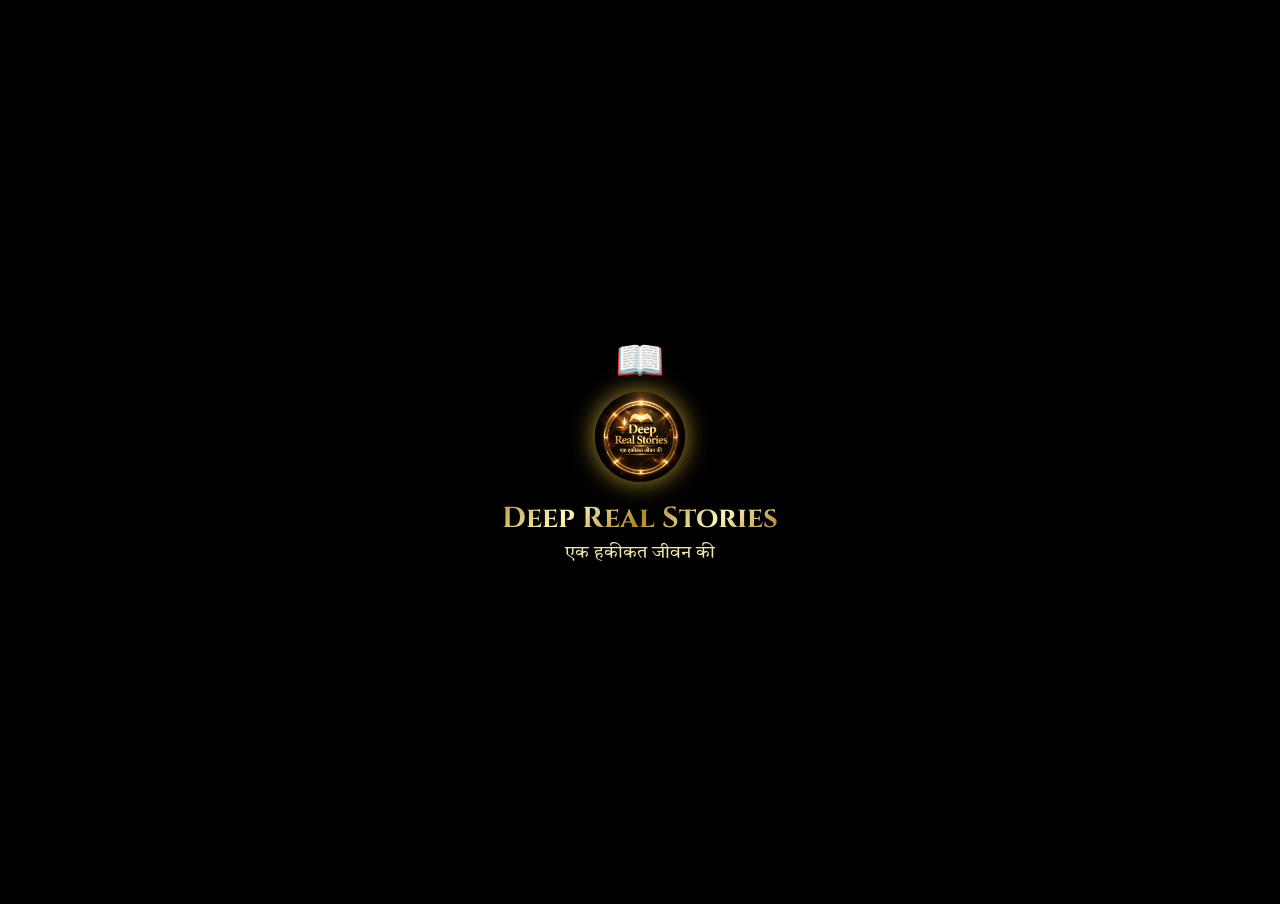
==== index.html @ 5bfc507e "Update index.html" ====
<!DOCTYPE html>
<html lang="hi">
<head>
  <meta charset="UTF-8" />
  <meta name="viewport" content="width=device-width, initial-scale=1.0" />
  <title>Deep Real Stories ( एक हकीकत जीवन की ) | Official Website of Deep Chaudhary (Dabba Bhai)</title>
  
  <meta name="description" content="Deep Real Stories - Official Website of Deep Chaudhary (Dabba Bhai). Independent Music, Emotional Storytelling & Audio Cinema." />

  <!-- Google Fonts -->
  <link rel="preconnect" href="https://fonts.googleapis.com">
  <link rel="preconnect" href="https://fonts.gstatic.com" crossorigin>
  <link href="https://fonts.googleapis.com/css2?family=Cinzel:wght@600;700;800;900&family=Montserrat:wght@400;500;600;700;800&family=Tiro+Devanagari+Hindi&display=swap" rel="stylesheet">
  
  <link rel="stylesheet" href="style.css" />
</head>
<body>

  <!-- Cinematic Golden Loading Animation -->
  <div class="loader-overlay" id="loader">
    <div class="loader-content">
      <div class="book-icon">📖</div>
      <img src="logo.png" alt="Logo" class="loader-logo" />
      <h2 class="loader-title">Deep Real Stories</h2>
      <p class="loader-sub">एक हकीकत जीवन की</p>
    </div>
  </div>

  <!-- Fullscreen Cover Background Stage -->
  <div class="bg-stage">
    <img src="background.jpg" alt="Deep Real Stories Background" class="bg-img" />
    <div class="bg-vignette"></div>
  </div>

  <!-- Sticky Glassmorphism Header -->
  <header class="top-nav">
    <div class="nav-container">
      <a href="#home" class="nav-brand">
        <img src="logo.png" alt="Logo" class="nav-brand-logo" />
        <span class="nav-brand-title">Deep Real Stories</span>
      </a>

      <nav class="nav-links">
        <a href="#home" class="active">HOME</a>
        <a href="javascript:void(0);" onclick="openMusicModal('music')">MUSIC</a>
        <a href="https://www.youtube.com/@DeepRealstoriesofficial" target="_blank">VIDEOS</a>
        <a href="javascript:void(0);" onclick="openMusicModal('about')">ABOUT</a>
        <a href="javascript:void(0);" onclick="openMusicModal('socials')">SOCIALS</a>
        <a href="javascript:void(0);" onclick="openMusicModal('contact')">CONTACT</a>
        <a href="javascript:void(0);" onclick="openMusicModal('music')" class="nav-stream-btn">STREAM NOW 🎵</a>
      </nav>
    </div>
  </header>

  <!-- Left Side Logo (10-15% Larger ~230px) -->
  <div class="left-logo-hero">
    <img src="logo.png" alt="Deep Real Stories Golden Logo" class="large-logo-img" />
  </div>

  <!-- Right Top Manu Memorial Card (Moved slightly right so 'S' is uncovered) -->
  <div class="right-top-manu">
    <div class="manu-card-box">
      <div class="manu-img-wrapper">
        <img src="manu.jpg" alt="Legend Banga (Manu / Dhakkan)" class="manu-img" />
      </div>
      <p class="manu-caption">❤️ In Memory of Manu</p>
    </div>
  </div>

  <!-- Right Bottom Dpk Portrait Badge (Shifted slightly upward) -->
  <div class="right-bottom-dpk">
    <img src="Dpk.png" alt="Deep Chaudhary (Dabba Bhai)" class="dpk-img" />
  </div>

  <!-- Explore Music Button Hotspot -->
  <div class="cta-hotspot-area">
    <button class="gold-explore-btn" onclick="openMusicModal('music')" aria-label="Explore Music">
      🎵 EXPLORE MUSIC
    </button>
  </div>

  <!-- MASTER ALL-IN-ONE MODAL POPUP -->
  <div class="music-modal-overlay" id="masterModal">
    <div class="music-modal-content">
      <button class="close-modal-btn" onclick="closeMusicModal()">&times;</button>
      
      <!-- Modal Header -->
      <div class="modal-header">
        <h2 class="modal-artist">DEEP CHAUDHARY (DABBA BHAI)</h2>
        <p class="modal-sub">Deep Real Stories — "एक हकीकत जीवन की"</p>
      </div>

      <!-- 1. VERIFIED MUSIC PLATFORMS -->
      <section class="links-section" id="modal-music">
        <h3 class="section-title">🎤 DEEP CHAUDHARY — VERIFIED MUSIC PLATFORMS</h3>
        <div class="links-grid">
          <a href="https://open.spotify.com/artist/3ssaaxdzuIw0J0HCczPRwT" target="_blank" class="link-card">🎵 Spotify (Worldwide)</a>
          <a href="https://music.apple.com/us/artist/deep-chaudhary-dabba-bhai/6784861666" target="_blank" class="link-card">🍎 Apple Music (Worldwide)</a>
          <a href="https://music.amazon.in/artists/B0H6QQCTWS/deep-chaudhary-dabba-bhai" target="_blank" class="link-card">📦 Amazon Music (Worldwide)</a>
          <a href="https://music.youtube.com/channel/UCahAOlOW1lpfCzUOpc3BmtA" target="_blank" class="link-card">▶️ YouTube Music (Worldwide)</a>
          <a href="https://www.youtube.com/channel/UCahAOlOW1lpfCzUOpc3BmtA" target="_blank" class="link-card">🎵 YouTube Topic (Worldwide)</a>
          <a href="https://www.jiosaavn.com/artist/deep-chaudhary-dabba-bhai--songs/k12FzIDPtHk_" target="_blank" class="link-card">🇮🇳 JioSaavn (India)</a>
          <a href="https://www.deezer.com/en/artist/399678111" target="_blank" class="link-card">🎧 Deezer (Worldwide)</a>
          <a href="https://tidal.com/artist/81725650/u" target="_blank" class="link-card">🌊 TIDAL (Worldwide)</a>
          <a href="https://www.shazam.com/en-us/artist/deep-chaudhary-dabba-bhai/6784861666" target="_blank" class="link-card">🎼 Shazam (Worldwide)</a>
          <a href="https://soundcloud.com/deepchaudharydabbabhai" target="_blank" class="link-card">☁️ SoundCloud (Worldwide)</a>
          <a href="https://www.qobuz.com/us-en/interpreter/deep-chaudhary-dabba-bhai/34094310" target="_blank" class="link-card">🇫🇷 Qobuz (Europe)</a>
          <a href="https://www.boomplay.com/artists/EQJhurNW_-E8f37FZ2UhcrwJ" target="_blank" class="link-card">🌍 Boomplay (Africa)</a>
          <a href="https://audiomack.com/deep-chaudhary-6a3dc85756029" target="_blank" class="link-card">🎙 Audiomack (Worldwide)</a>
          <a href="https://www.kkbox.com/tw/tc/artist/HYTK8t3oa-MNUZ3AEk" target="_blank" class="link-card">🇹🇼 KKBOX (Taiwan)</a>
          <a href="https://www.music-flo.com/detail/artist/414478346" target="_blank" class="link-card">🇰🇷 FLO (South Korea)</a>
          <a href="https://songdew.com/Dabba_Bhai_" target="_blank" class="link-card">🎶 Songdew</a>
        </div>
      </section>

      <!-- 2. SOCIALS: DEEP REAL STORIES -->
      <section class="links-section" id="modal-socials">
        <h3 class="section-title">🪔 DEEP REAL STORIES — OFFICIAL BRAND ECOSYSTEM</h3>
        <div class="links-grid">
          <a href="https://www.youtube.com/@DeepRealstoriesofficial" target="_blank" class="link-card">🎥 YouTube Official</a>
          <a href="https://music.youtube.com/channel/UCahAOlOW1lpfCzUOpc3BmtA" target="_blank" class="link-card">🎵 YouTube Music</a>
          <a href="https://www.youtube.com/channel/UCahAOlOW1lpfCzUOpc3BmtA" target="_blank" class="link-card">🎵 YouTube Topic</a>
          <a href="https://www.instagram.com/deeprealstoriesofficial/" target="_blank" class="link-card">📷 Instagram Official</a>
          <a href="https://www.facebook.com/profile.php?id=61586990528323" target="_blank" class="link-card">👤 Facebook Profile</a>
          <a href="https://www.facebook.com/deeprealstoriesofficial" target="_blank" class="link-card">📘 Facebook Page</a>
          <a href="https://x.com/DeepRealStories" target="_blank" class="link-card">❌ X (Twitter)</a>
          <a href="https://www.threads.com/@deeprealstories" target="_blank" class="link-card">🧵 Threads</a>
          <a href="https://t.me/deeprealstories" target="_blank" class="link-card">💬 Telegram Channel</a>
          <a href="https://whatsapp.com/channel/0029VbCe7Mf4SpkNJEBwc42C" target="_blank" class="link-card">🟢 WhatsApp Channel</a>
          <a href="https://www.snapchat.com/add/deeprealstories" target="_blank" class="link-card">👻 Snapchat</a>
          <a href="https://mojapp.in/@deeprealstories" target="_blank" class="link-card">🔥 Moj App</a>
          <a href="https://share.myjosh.in/profile/e07c1b10-c3be-4261-8d43-a80106187664" target="_blank" class="link-card">⚡ Josh App</a>
          <a href="https://sharechat.com/profile/deeprealstories" target="_blank" class="link-card">💚 ShareChat</a>
          <a href="https://chingari.io/deeprealstories" target="_blank" class="link-card">🎥 Chingari</a>
        </div>
      </section>

      <!-- 3. SOCIALS: DEEP CHAUDHARY (ARTIST PERSONAL) -->
      <section class="links-section">
        <h3 class="section-title">🎤 DEEP CHAUDHARY (DABBA BHAI) — PERSONAL PROFILES</h3>
        <div class="links-grid">
          <a href="https://www.instagram.com/deepakchoudhary5276/" target="_blank" class="link-card">📷 Instagram (Personal)</a>
          <a href="https://www.facebook.com/deepakchoudhary5276" target="_blank" class="link-card">👤 Facebook Account</a>
          <a href="https://www.facebook.com/DabbaBhaiOfficial" target="_blank" class="link-card">📘 Facebook Page (Artist)</a>
        </div>
      </section>

      <!-- 4. SOCIALS: LEGEND BANGA (MANU / DHAKKAN MEMORIAL) -->
      <section class="links-section">
        <h3 class="section-title">❤️ LEGEND BANGA (MANU / DHAKKAN MEMORIAL)</h3>
        <div class="links-grid">
          <a href="https://www.instagram.com/legend_banga9518/" target="_blank" class="link-card">📷 Instagram Memorial</a>
          <a href="https://www.facebook.com/dabbabhaidhakkan" target="_blank" class="link-card">📘 Facebook Page Memorial</a>
        </div>
      </section>

      <!-- 5. EMOTIONAL ABOUT SECTION -->
      <section class="about-card-box" id="modal-about">
        <h3 class="section-title">🎬 ABOUT DEEP REAL STORIES</h3>
        <p class="about-text-hindi">
          Deep Real Stories सिर्फ एक Music Channel नहीं...<br>
          यह एक <strong>गहरा एहसास</strong> है जहाँ जीवन की सच्ची कहानियाँ और भावनाएँ संगीत बनती हैं।
        </p>
        <blockquote class="quote-text">"यहाँ गाने नहीं... <strong>Audio Cinema</strong> बनता है।"</blockquote>
      </section>

      <!-- 6. DIRECT WORKING EMAIL & CONTACT SECTION -->
      <section class="contact-section-box" id="modal-contact">
        <h3 class="section-title">📩 OFFICIAL CONTACT & DIRECT CHAT</h3>
        
        <div class="contact-grid">
          <a href="https://wa.me/919639197198" target="_blank" class="contact-card whatsapp-highlight">
            <span class="icon">🟢</span>
            <div class="contact-info">
              <strong>WhatsApp Business (+91 9639197198)</strong>
              <span>Message Deep Real Stories Directly</span>
            </div>
          </a>

          <a href="mailto:deepstoriesreal@gmail.com?subject=Inquiry%20for%20Deep%20Real%20Stories" target="_blank" class="contact-card">
            <span class="icon">📧</span>
            <div class="contact-info">
              <strong>Official Support Email</strong>
              <span>deepstoriesreal@gmail.com</span>
            </div>
          </a>

          <a href="mailto:deepchaudharydabbabhai@gmail.com?subject=Personal%20Inquiry%20for%20Deep%20Chaudhary" target="_blank" class="contact-card">
            <span class="icon">📧</span>
            <div class="contact-info">
              <strong>Artist Personal Email</strong>
              <span>deepchaudharydabbabhai@gmail.com</span>
            </div>
          </a>

          <a href="https://t.me/deeprealstories" target="_blank" class="contact-card">
            <span class="icon">💬</span>
            <div class="contact-info">
              <strong>Telegram Channel</strong>
              <span>@deeprealstories</span>
            </div>
          </a>

          <div class="contact-card text-card">
            <span class="icon">📍</span>
            <div class="contact-info">
              <strong>Location</strong>
              <span>Amroha, Uttar Pradesh, 🇮🇳 India</span>
            </div>
          </div>

          <a href="https://deeprealstories.github.io" class="contact-card">
            <span class="icon">🌐</span>
            <div class="contact-info">
              <strong>Official Website</strong>
              <span>deeprealstories.github.io</span>
            </div>
          </a>
        </div>

        <!-- WHATSAPP QR DISPLAY -->
        <div class="qr-container-box">
          <div class="qr-card">
            <h4>Scan Code to Chat on WhatsApp</h4>
            <img src="Whatsaap.png" alt="WhatsApp Business QR Code" class="qr-image" />
            <p>Deep Real Stories ( एक हकीकत जीवन की )</p>
          </div>
        </div>
      </section>

      <!-- FOOTER -->
      <footer class="modal-footer">
        <div class="footer-divider">━━━━━━━━━━━━━━━━━━━━</div>
        <h3 class="footer-brand">Deep Real Stories</h3>
        <p class="footer-tagline">एक हकीकत जीवन की</p>
        <p class="footer-copy">© 2026 Deep Chaudhary (Dabba Bhai)</p>
        <p class="footer-made">Made with ❤️ in India</p>
        <p class="footer-rights">All Rights Reserved</p>
      </footer>

    </div>
  </div>

  <script>
    window.addEventListener('load', function() {
      setTimeout(function() {
        var loader = document.getElementById('loader');
        if (loader) {
          loader.classList.add('fade-out');
          setTimeout(function() { loader.style.display = 'none'; }, 600);
        }
      }, 2000);
    });

    function openMusicModal(targetSection) {
      var modal = document.getElementById('masterModal');
      if(modal) {
        modal.classList.add('active');
        if (targetSection) {
          var targetElement = document.getElementById('modal-' + targetSection);
          if (targetElement) {
            setTimeout(function() {
              targetElement.scrollIntoView({ behavior: 'smooth' });
            }, 100);
          }
        }
      }
    }

    function closeMusicModal() {
      var modal = document.getElementById('masterModal');
      if(modal) {
        modal.classList.remove('active');
      }
    }

    window.onclick = function(event) {
      var modal = document.getElementById('masterModal');
      if (event.target === modal) {
        closeMusicModal();
      }
    };
  </script>
</body>
</html>
---- style.css ----
*, *::before, *::after {
  box-sizing: border-box;
  margin: 0;
  padding: 0;
}

:root {
  --gold-primary: #D4AF37;
  --gold-light: #F3E5AB;
  --gold-gradient: linear-gradient(135deg, #BF953F 0%, #FCF6BA 25%, #B38728 50%, #FBF5B7 75%, #AA771C 100%);
  --gold-glow: 0 0 25px rgba(212, 175, 55, 0.85);
  --gold-glow-strong: 0 0 35px rgba(212, 175, 55, 1), 0 0 50px rgba(212, 175, 55, 0.5);
  --font-body: 'Montserrat', sans-serif;
  --font-heading: 'Cinzel', serif;
  --font-hindi: 'Tiro Devanagari Hindi', serif;
}

html, body {
  width: 100vw;
  height: 100vh;
  font-family: var(--font-body);
  background-color: #000;
  color: #fff;
  overflow: hidden !important;
  position: relative;
}

/* LOADING ANIMATION OVERLAY */
.loader-overlay {
  position: fixed;
  top: 0;
  left: 0;
  width: 100vw;
  height: 100vh;
  background: #000000;
  z-index: 9999;
  display: flex;
  align-items: center;
  justify-content: center;
  transition: opacity 0.6s ease, visibility 0.6s ease;
}

.loader-overlay.fade-out {
  opacity: 0;
  visibility: hidden;
}

.loader-content {
  text-align: center;
  animation: pulseGlow 1.8s infinite alternate;
}

.book-icon {
  font-size: 2.5rem;
  margin-bottom: 0.5rem;
  animation: bounceBook 1.2s infinite ease-in-out alternate;
}

.loader-logo {
  width: 90px;
  height: auto;
  border-radius: 50%;
  box-shadow: var(--gold-glow);
  margin-bottom: 0.8rem;
}

.loader-title {
  font-family: var(--font-heading);
  font-size: 1.8rem;
  background: var(--gold-gradient);
  -webkit-background-clip: text;
  -webkit-text-fill-color: transparent;
}

.loader-sub {
  font-family: var(--font-hindi);
  font-size: 1.1rem;
  color: var(--gold-light);
  margin-top: 4px;
}

@keyframes bounceBook {
  0% { transform: translateY(0); }
  100% { transform: translateY(-10px); }
}

@keyframes pulseGlow {
  0% { filter: drop-shadow(0 0 10px rgba(212, 175, 55, 0.4)); }
  100% { filter: drop-shadow(0 0 25px rgba(212, 175, 55, 0.9)); }
}

/* FULLSCREEN BACKGROUND */
.bg-stage {
  position: absolute;
  top: 0;
  left: 0;
  width: 100vw;
  height: 100vh;
  z-index: 1;
  background-color: #000;
}

.bg-img {
  width: 100%;
  height: 100%;
  object-fit: cover;
  object-position: center center;
}

.bg-vignette {
  position: absolute;
  top: 0;
  left: 0;
  width: 100%;
  height: 100%;
  background: radial-gradient(circle at center, rgba(0,0,0,0.1) 0%, rgba(0,0,0,0.65) 100%);
}

/* GLASS NAVBAR */
.top-nav {
  position: absolute;
  top: 0;
  left: 0;
  width: 100vw;
  height: 65px;
  z-index: 100;
  background: rgba(5, 5, 5, 0.75);
  backdrop-filter: blur(15px);
  -webkit-backdrop-filter: blur(15px);
  border-bottom: 1px solid rgba(212, 175, 55, 0.3);
}

.nav-container {
  max-width: 1440px;
  height: 100%;
  margin: 0 auto;
  padding: 0 2.5rem;
  display: flex;
  align-items: center;
  justify-content: space-between;
}

.nav-brand {
  display: flex;
  align-items: center;
  gap: 10px;
  text-decoration: none;
}

.nav-brand-logo {
  height: 38px;
  width: auto;
}

.nav-brand-title {
  font-family: var(--font-heading);
  font-size: 1.1rem;
  font-weight: 700;
  color: var(--gold-light);
}

.nav-links {
  display: flex;
  gap: 2rem;
}

.nav-links a {
  color: #FFFFFF;
  text-decoration: none;
  font-size: 0.88rem;
  font-weight: 700;
  letter-spacing: 2px;
  transition: color 0.3s, text-shadow 0.3s;
  cursor: pointer;
}

.nav-links a:hover,
.nav-links a.active {
  color: var(--gold-light);
  text-shadow: 0 0 10px rgba(212, 175, 55, 1);
}

/* LEFT SIDE LOGO */
.left-logo-hero {
  position: absolute;
  top: 13vh;
  left: 3.5vw;
  z-index: 50;
  width: 16vw;
  max-width: 200px;
  min-width: 140px;
}

.large-logo-img {
  width: 100%;
  height: auto;
  border-radius: 50%;
  box-shadow: 0 0 20px rgba(212, 175, 55, 0.7);
  transition: transform 0.3s ease;
}

.large-logo-img:hover {
  transform: scale(1.05);
}

/* RIGHT TOP MANU CARD */
.right-top-manu {
  position: absolute;
  top: 75px;
  right: 12vw;
  z-index: 50;
  width: 22vw;
  max-width: 260px;
  min-width: 160px;
}

.manu-card-box {
  background: rgba(10, 10, 10, 0.92);
  border: 1.5px solid var(--gold-primary);
  border-radius: 14px;
  padding: 8px;
  text-align: center;
  box-shadow: 0 0 30px rgba(212, 175, 55, 0.9);
}

.manu-img-wrapper {
  width: 100%;
  height: 205px;
  border-radius: 10px;
  overflow: hidden;
}

.manu-img {
  width: 100%;
  height: 100%;
  object-fit: contain;
  background: #050505;
  transform: scale(1.1);
  transition: transform 0.3s ease;
}

.manu-img-wrapper:hover .manu-img {
  transform: scale(1.15);
}

.manu-caption {
  font-size: 0.85rem;
  font-weight: 800;
  color: var(--gold-light);
  margin-top: 6px;
  text-shadow: 0 0 8px rgba(212, 175, 55, 0.6);
}

/* RIGHT BOTTOM DPK PORTRAIT */
.right-bottom-dpk {
  position: absolute;
  bottom: 1.5vh;
  right: 1vw;
  z-index: 50;
  width: 14vw;
  max-width: 180px;
  min-width: 110px;
}

.dpk-img {
  width: 100%;
  height: auto;
  border-radius: 50%;
  box-shadow: var(--gold-glow);
  transition: transform 0.3s ease;
}

/* EXPLORE MUSIC BUTTON OVERLAY */
.cta-hotspot-area {
  position: absolute;
  bottom: 2.8vh;
  left: 50%;
  transform: translateX(-50%);
  z-index: 60;
}

.gold-explore-btn {
  padding: 0.95rem 3.8rem;
  font-size: 1rem;
  font-weight: 800;
  letter-spacing: 2px;
  color: #000000;
  background: var(--gold-gradient);
  border: none;
  border-radius: 50px;
  cursor: pointer;
  box-shadow: var(--gold-glow);
  transition: all 0.3s cubic-bezier(0.25, 0.8, 0.25, 1);
}

.gold-explore-btn:hover {
  transform: scale(1.08);
  box-shadow: var(--gold-glow-strong);
}

/* FLOATING QUICK LINKS */
.floating-quick-links {
  position: fixed;
  bottom: 25px;
  right: 20px;
  z-index: 150;
  display: flex;
  flex-direction: column;
  gap: 10px;
}

.float-btn {
  width: 45px;
  height: 45px;
  border-radius: 50%;
  background: rgba(10, 10, 10, 0.9);
  border: 1px solid var(--gold-primary);
  display: flex;
  align-items: center;
  justify-content: center;
  text-decoration: none;
  font-size: 1.2rem;
  box-shadow: var(--gold-glow);
  transition: transform 0.3s, background 0.3s;
}

.float-btn:hover {
  transform: scale(1.15) translateY(-3px);
  background: var(--gold-primary);
}

/* MASTER POPUP MODAL & SECTIONS */
.music-modal-overlay {
  display: none;
  position: fixed;
  top: 0;
  left: 0;
  width: 100vw;
  height: 100vh;
  background: rgba(0, 0, 0, 0.88);
  backdrop-filter: blur(15px);
  z-index: 1000;
  align-items: center;
  justify-content: center;
  padding: 1.5rem;
}

.music-modal-overlay.active {
  display: flex;
}

.music-modal-content {
  background: #0d0d0d;
  border: 1px solid var(--gold-primary);
  border-radius: 16px;
  max-width: 850px;
  width: 100%;
  max-height: 88vh;
  overflow-y: auto;
  padding: 2.2rem;
  position: relative;
  box-shadow: 0 0 50px rgba(212, 175, 55, 0.6);
  animation: modalFadeIn 0.3s ease;
}

@keyframes modalFadeIn {
  from { opacity: 0; transform: scale(0.95); }
  to { opacity: 1; transform: scale(1); }
}

.close-modal-btn {
  position: absolute;
  top: 1rem;
  right: 1.2rem;
  background: none;
  border: none;
  color: var(--gold-light);
  font-size: 2.2rem;
  cursor: pointer;
}

.modal-header {
  text-align: center;
  margin-bottom: 1.8rem;
  border-bottom: 1px solid rgba(212, 175, 55, 0.2);
  padding-bottom: 1rem;
}

.modal-artist {
  font-family: var(--font-heading);
  font-size: 1.6rem;
  background: var(--gold-gradient);
  -webkit-background-clip: text;
  -webkit-text-fill-color: transparent;
}

.modal-sub {
  font-size: 0.88rem;
  color: var(--gold-light);
  margin-top: 4px;
}

.links-section {
  margin-bottom: 1.8rem;
}

.section-title {
  font-size: 0.9rem;
  letter-spacing: 1.5px;
  color: var(--gold-primary);
  margin-bottom: 0.9rem;
}

.links-grid {
  display: grid;
  grid-template-columns: repeat(auto-fill, minmax(180px, 1fr));
  gap: 0.8rem;
}

.link-card {
  display: flex;
  align-items: center;
  padding: 0.75rem 1rem;
  background: rgba(255, 255, 255, 0.05);
  border: 1px solid rgba(212, 175, 55, 0.3);
  border-radius: 8px;
  color: #fff;
  text-decoration: none;
  font-size: 0.82rem;
  font-weight: 600;
  transition: all 0.2s ease;
}

.link-card:hover {
  background: var(--gold-gradient);
  color: #000;
  border-color: transparent;
  transform: translateY(-2px);
}

.about-card-box {
  background: rgba(255, 255, 255, 0.03);
  border: 1px solid rgba(212, 175, 55, 0.3);
  border-radius: 12px;
  padding: 1.4rem;
  margin-bottom: 1.8rem;
}

.about-text-hindi {
  font-size: 0.95rem;
  line-height: 1.7;
  color: #eeeeee;
  font-family: var(--font-body);
}

.quote-text {
  margin-top: 1rem;
  font-family: var(--font-hindi);
  font-size: 1.25rem;
  color: var(--gold-light);
  font-style: italic;
  text-align: center;
}

.contact-grid {
  display: grid;
  grid-template-columns: repeat(auto-fill, minmax(260px, 1fr));
  gap: 0.9rem;
}

.contact-card {
  display: flex;
  align-items: center;
  gap: 12px;
  padding: 0.9rem 1.1rem;
  background: rgba(255, 255, 255, 0.04);
  border: 1px solid rgba(212, 175, 55, 0.3);
  border-radius: 10px;
  color: #fff;
  text-decoration: none;
  transition: all 0.3s ease;
}

.contact-card.whatsapp-highlight {
  background: rgba(37, 211, 102, 0.15);
  border-color: #25D366;
  grid-column: 1 / -1;
}

.contact-card.whatsapp-highlight:hover {
  background: #25D366;
  color: #000;
}

.contact-card:hover {
  background: var(--gold-gradient);
  color: #000;
  transform: translateY(-2px);
}

.contact-info {
  display: flex;
  flex-direction: column;
}

.contact-info strong {
  font-size: 0.85rem;
  font-weight: 700;
}

.contact-info span {
  font-size: 0.75rem;
  opacity: 0.85;
}

.qr-container-box {
  margin-top: 1.5rem;
  display: flex;
  justify-content: center;
}

.qr-card {
  background: rgba(15, 15, 15, 0.95);
  border: 1px solid var(--gold-primary);
  border-radius: 12px;
  padding: 1.2rem;
  text-align: center;
  max-width: 280px;
  width: 100%;
  box-shadow: var(--gold-glow);
}

.qr-card h4 {
  font-size: 0.85rem;
  color: var(--gold-light);
  margin-bottom: 0.8rem;
}

.qr-image {
  width: 100%;
  height: auto;
  border-radius: 8px;
  background: #fff;
  padding: 6px;
  display: block;
}

.qr-card p {
  font-size: 0.72rem;
  color: #ccc;
  margin-top: 0.6rem;
}

.modal-footer {
  text-align: center;
  margin-top: 2rem;
  padding-top: 1.5rem;
  border-top: 1px solid rgba(212, 175, 55, 0.25);
}

.footer-divider {
  color: var(--gold-primary);
  letter-spacing: 3px;
  font-size: 0.8rem;
  margin-bottom: 0.8rem;
}

.footer-brand {
  font-family: var(--font-heading);
  font-size: 1.3rem;
  background: var(--gold-gradient);
  -webkit-background-clip: text;
  -webkit-text-fill-color: transparent;
}

.footer-tagline {
  font-family: var(--font-hindi);
  font-size: 0.9rem;
  color: var(--gold-light);
  margin-top: 2px;
}

.footer-copy {
  font-size: 0.8rem;
  color: #ddd;
  margin-top: 0.6rem;
  font-weight: 600;
}

.footer-made {
  font-size: 0.75rem;
  color: var(--gold-light);
  margin-top: 3px;
}

.footer-rights {
  font-size: 0.7rem;
  color: #888;
  margin-top: 2px;
}

/* RESPONSIVE FOR MOBILE */
@media (max-width: 768px) {
  .left-logo-hero {
    top: 8vh;
    left: 2vw;
    width: 25vw;
  }

  .right-top-manu {
    top: 70px;
    right: 4vw;
    width: 150px;
  }

  .manu-img-wrapper {
    height: 125px;
  }

  .right-bottom-dpk {
    bottom: 1vh;
    right: 0.5vw;
    width: 28vw;
  }

  .gold-explore-btn {
    padding: 0.75rem 2.2rem;
    font-size: 0.8rem;
  }

  .links-grid {
    grid-template-columns: repeat(2, 1fr);
  }

  .floating-quick-links {
    bottom: 15px;
    right: 12px;
  }

  .float-btn {
    width: 38px;
    height: 38px;
    font-size: 1rem;
  }
}
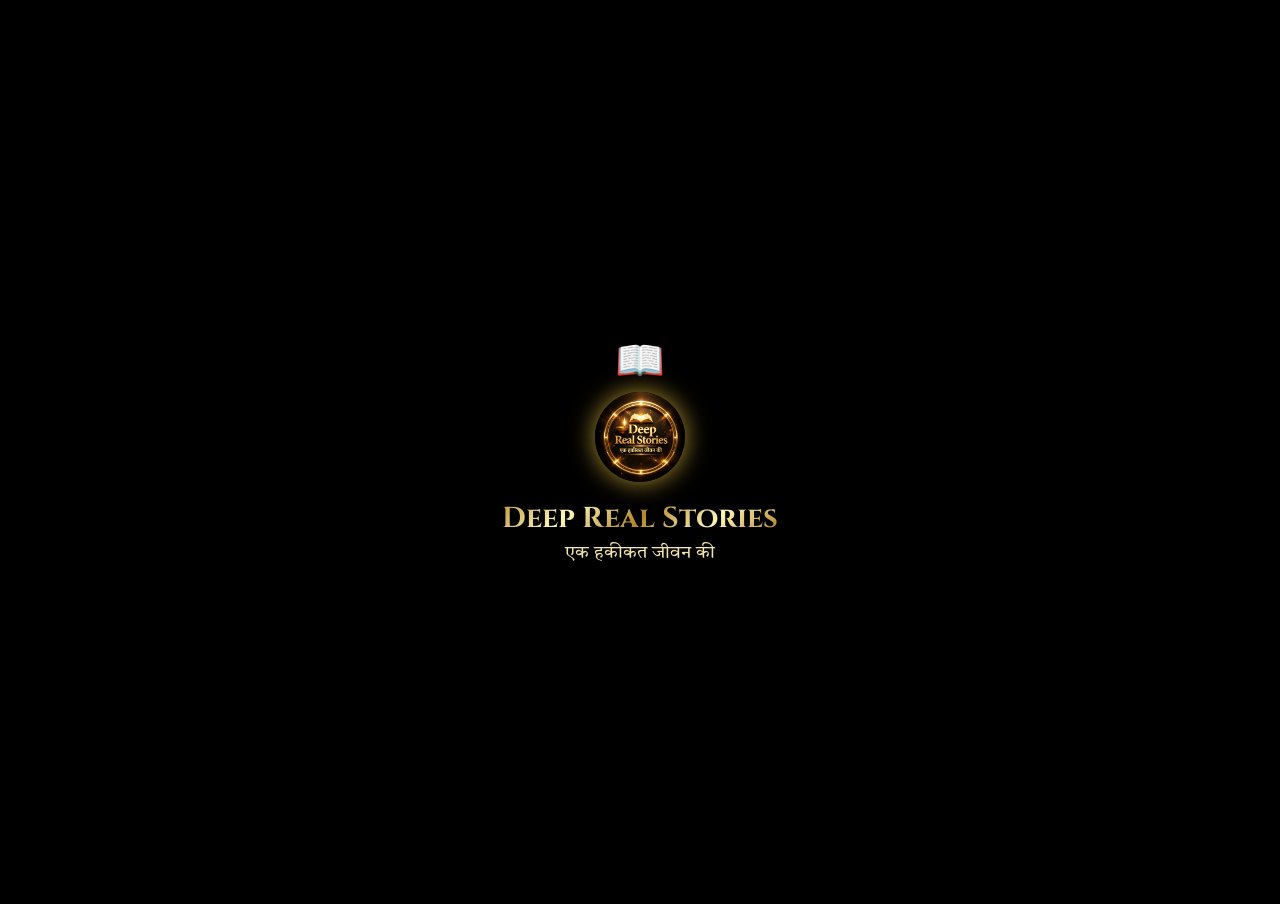
==== commit 98b6adb2: "Update index.html" ====
--- a/index.html
+++ b/index.html
@@ -3,9 +3,30 @@
 <head>
   <meta charset="UTF-8" />
   <meta name="viewport" content="width=device-width, initial-scale=1.0" />
+  
+  <!-- 1. FAVICON FIX -->
+  <link rel="icon" type="image/png" href="logo.png" />
+  <link rel="apple-touch-icon" href="logo.png" />
+
   <title>Deep Real Stories ( एक हकीकत जीवन की ) | Official Website of Deep Chaudhary (Dabba Bhai)</title>
   
-  <meta name="description" content="Deep Real Stories - Official Website of Deep Chaudhary (Dabba Bhai). Independent Music, Emotional Storytelling & Audio Cinema." />
+  <!-- 2. FULL SEO & OPEN GRAPH META TAGS -->
+  <meta name="description" content="Official Website of Deep Chaudhary (Dabba Bhai) - Deep Real Stories ( एक हकीकत जीवन की ). Independent Music, Emotional Storytelling & Audio Cinema." />
+  <meta name="keywords" content="Deep Real Stories, Deep Chaudhary, Dabba Bhai, Audio Cinema, Hindi Songs, Punjabi Songs, Emotional Songs, Independent Artist" />
+  <meta name="author" content="Deep Chaudhary (Dabba Bhai)" />
+
+  <!-- OpenGraph / Social Media Share Cards -->
+  <meta property="og:type" content="website" />
+  <meta property="og:url" content="https://deeprealstories.github.io/" />
+  <meta property="og:title" content="Deep Real Stories ( एक हकीकत जीवन की ) | Official Website" />
+  <meta property="og:description" content="Official Website of Deep Chaudhary (Dabba Bhai). Discover Music, Audio Cinema & Real Life Stories." />
+  <meta property="og:image" content="https://deeprealstories.github.io/background.jpg" />
+
+  <!-- Twitter Cards -->
+  <meta name="twitter:card" content="summary_large_image" />
+  <meta name="twitter:title" content="Deep Real Stories | Official Website" />
+  <meta name="twitter:description" content="Official Website of Deep Chaudhary (Dabba Bhai) - Deep Real Stories ( एक हकीकत जीवन की )." />
+  <meta name="twitter:image" content="https://deeprealstories.github.io/background.jpg" />
 
   <!-- Google Fonts -->
   <link rel="preconnect" href="https://fonts.googleapis.com">
@@ -16,7 +37,7 @@
 </head>
 <body>
 
-  <!-- Cinematic Golden Loading Animation -->
+  <!-- CINEMATIC LOADING ANIMATION -->
   <div class="loader-overlay" id="loader">
     <div class="loader-content">
       <div class="book-icon">📖</div>
@@ -28,7 +49,7 @@
 
   <!-- Fullscreen Cover Background Stage -->
   <div class="bg-stage">
-    <img src="background.jpg" alt="Deep Real Stories Background" class="bg-img" />
+    <img src="background.jpg" alt="Deep Real Stories Background" class="bg-img" loading="eager" />
     <div class="bg-vignette"></div>
   </div>
 
@@ -52,24 +73,24 @@
     </div>
   </header>
 
-  <!-- Left Side Logo (10-15% Larger ~230px) -->
+  <!-- Left Side Logo -->
   <div class="left-logo-hero">
-    <img src="logo.png" alt="Deep Real Stories Golden Logo" class="large-logo-img" />
-  </div>
-
-  <!-- Right Top Manu Memorial Card (Moved slightly right so 'S' is uncovered) -->
+    <img src="logo.png" alt="Deep Real Stories Golden Logo" class="large-logo-img" loading="eager" />
+  </div>
+
+  <!-- Right Top Manu Memorial Card -->
   <div class="right-top-manu">
     <div class="manu-card-box">
       <div class="manu-img-wrapper">
-        <img src="manu.jpg" alt="Legend Banga (Manu / Dhakkan)" class="manu-img" />
+        <img src="manu.jpg" alt="Legend Banga (Manu / Dhakkan)" class="manu-img" loading="eager" />
       </div>
       <p class="manu-caption">❤️ In Memory of Manu</p>
     </div>
   </div>
 
-  <!-- Right Bottom Dpk Portrait Badge (Shifted slightly upward) -->
+  <!-- Right Bottom Dpk Portrait Badge -->
   <div class="right-bottom-dpk">
-    <img src="Dpk.png" alt="Deep Chaudhary (Dabba Bhai)" class="dpk-img" />
+    <img src="Dpk.png" alt="Deep Chaudhary (Dabba Bhai)" class="dpk-img" loading="eager" />
   </div>
 
   <!-- Explore Music Button Hotspot -->
@@ -135,7 +156,7 @@
         </div>
       </section>
 
-      <!-- 3. SOCIALS: DEEP CHAUDHARY (ARTIST PERSONAL) -->
+      <!-- 3. SOCIALS: DEEP CHAUDHARY -->
       <section class="links-section">
         <h3 class="section-title">🎤 DEEP CHAUDHARY (DABBA BHAI) — PERSONAL PROFILES</h3>
         <div class="links-grid">
@@ -164,7 +185,7 @@
         <blockquote class="quote-text">"यहाँ गाने नहीं... <strong>Audio Cinema</strong> बनता है।"</blockquote>
       </section>
 
-      <!-- 6. DIRECT WORKING EMAIL & CONTACT SECTION -->
+      <!-- 6. DIRECT WORKING GMAIL & CONTACT SECTION -->
       <section class="contact-section-box" id="modal-contact">
         <h3 class="section-title">📩 OFFICIAL CONTACT & DIRECT CHAT</h3>
         
@@ -177,7 +198,8 @@
             </div>
           </a>
 
-          <a href="mailto:deepstoriesreal@gmail.com?subject=Inquiry%20for%20Deep%20Real%20Stories" target="_blank" class="contact-card">
+          <!-- DIRECT GMAIL COMPOSE LINKS (NO BLANK TAB) -->
+          <a href="https://mail.google.com/mail/?view=cm&fs=1&to=deepstoriesreal@gmail.com&su=Inquiry%20for%20Deep%20Real%20Stories" target="_blank" class="contact-card">
             <span class="icon">📧</span>
             <div class="contact-info">
               <strong>Official Support Email</strong>
@@ -185,7 +207,7 @@
             </div>
           </a>
 
-          <a href="mailto:deepchaudharydabbabhai@gmail.com?subject=Personal%20Inquiry%20for%20Deep%20Chaudhary" target="_blank" class="contact-card">
+          <a href="https://mail.google.com/mail/?view=cm&fs=1&to=deepchaudharydabbabhai@gmail.com&su=Personal%20Inquiry%20for%20Deep%20Chaudhary" target="_blank" class="contact-card">
             <span class="icon">📧</span>
             <div class="contact-info">
               <strong>Artist Personal Email</strong>
@@ -222,7 +244,7 @@
         <div class="qr-container-box">
           <div class="qr-card">
             <h4>Scan Code to Chat on WhatsApp</h4>
-            <img src="Whatsaap.png" alt="WhatsApp Business QR Code" class="qr-image" />
+            <img src="Whatsaap.png" alt="WhatsApp Business QR Code" class="qr-image" loading="lazy" />
             <p>Deep Real Stories ( एक हकीकत जीवन की )</p>
           </div>
         </div>
--- a/style.css
+++ b/style.css
@@ -9,7 +9,7 @@
   --gold-light: #F3E5AB;
   --gold-gradient: linear-gradient(135deg, #BF953F 0%, #FCF6BA 25%, #B38728 50%, #FBF5B7 75%, #AA771C 100%);
   --gold-glow: 0 0 25px rgba(212, 175, 55, 0.85);
-  --gold-glow-strong: 0 0 35px rgba(212, 175, 55, 1), 0 0 50px rgba(212, 175, 55, 0.5);
+  --gold-glow-strong: 0 0 35px rgba(212, 175, 55, 1), 0 0 50px rgba(212, 175, 55, 0.6);
   --font-body: 'Montserrat', sans-serif;
   --font-heading: 'Cinzel', serif;
   --font-hindi: 'Tiro Devanagari Hindi', serif;
@@ -161,7 +161,8 @@
 
 .nav-links {
   display: flex;
-  gap: 2rem;
+  align-items: center;
+  gap: 1.8rem;
 }
 
 .nav-links a {
@@ -180,22 +181,41 @@
   text-shadow: 0 0 10px rgba(212, 175, 55, 1);
 }
 
-/* LEFT SIDE LOGO */
+/* STREAM NOW NAVBAR BUTTON */
+.nav-stream-btn {
+  background: var(--gold-gradient);
+  color: #000000 !important;
+  padding: 0.45rem 1.1rem;
+  border-radius: 30px;
+  font-size: 0.8rem !important;
+  font-weight: 800 !important;
+  letter-spacing: 1px !important;
+  box-shadow: 0 0 15px rgba(212, 175, 55, 0.6);
+  transition: transform 0.3s, box-shadow 0.3s;
+}
+
+.nav-stream-btn:hover {
+  transform: scale(1.06);
+  box-shadow: 0 0 25px rgba(212, 175, 55, 1);
+  text-shadow: none !important;
+}
+
+/* 1. LEFT SIDE LOGO (10-15% LARGER ~230px) */
 .left-logo-hero {
   position: absolute;
   top: 13vh;
-  left: 3.5vw;
+  left: 3vw;
   z-index: 50;
-  width: 16vw;
-  max-width: 200px;
-  min-width: 140px;
+  width: 18vw;
+  max-width: 230px; /* Increased logo size */
+  min-width: 150px;
 }
 
 .large-logo-img {
   width: 100%;
   height: auto;
   border-radius: 50%;
-  box-shadow: 0 0 20px rgba(212, 175, 55, 0.7);
+  box-shadow: 0 0 22px rgba(212, 175, 55, 0.7);
   transition: transform 0.3s ease;
 }
 
@@ -203,24 +223,24 @@
   transform: scale(1.05);
 }
 
-/* RIGHT TOP MANU CARD */
+/* 2. RIGHT TOP MANU CARD (+20px Width, Soft Glow, Shifted Rightwards) */
 .right-top-manu {
   position: absolute;
   top: 75px;
-  right: 12vw;
+  right: 8vw; /* Shifted slightly right so "Stories" S is 100% uncovered */
   z-index: 50;
-  width: 22vw;
-  max-width: 260px;
-  min-width: 160px;
+  width: 24vw;
+  max-width: 280px; /* Increased card width by +20px */
+  min-width: 170px;
 }
 
 .manu-card-box {
   background: rgba(10, 10, 10, 0.92);
-  border: 1.5px solid var(--gold-primary);
+  border: 1px solid var(--gold-primary);
   border-radius: 14px;
   padding: 8px;
   text-align: center;
-  box-shadow: 0 0 30px rgba(212, 175, 55, 0.9);
+  box-shadow: 0 0 18px rgba(212, 175, 55, 0.6); /* Soft Glow */
 }
 
 .manu-img-wrapper {
@@ -244,18 +264,19 @@
 }
 
 .manu-caption {
-  font-size: 0.85rem;
-  font-weight: 800;
+  font-size: 0.88rem;
+  font-weight: 800; /* Center & Bold */
   color: var(--gold-light);
   margin-top: 6px;
+  text-align: center;
   text-shadow: 0 0 8px rgba(212, 175, 55, 0.6);
 }
 
-/* RIGHT BOTTOM DPK PORTRAIT */
+/* 3. RIGHT BOTTOM DPK PORTRAIT (Shifted slightly upward to avoid crowd) */
 .right-bottom-dpk {
   position: absolute;
-  bottom: 1.5vh;
-  right: 1vw;
+  bottom: 4vh; /* Shifted slightly upward */
+  right: 1.5vw;
   z-index: 50;
   width: 14vw;
   max-width: 180px;
@@ -270,7 +291,7 @@
   transition: transform 0.3s ease;
 }
 
-/* EXPLORE MUSIC BUTTON OVERLAY */
+/* 4 & 5. EXPLORE MUSIC BUTTON WITH HOVER SCALE(1.05) & SHINE GLOW */
 .cta-hotspot-area {
   position: absolute;
   bottom: 2.8vh;
@@ -294,39 +315,8 @@
 }
 
 .gold-explore-btn:hover {
-  transform: scale(1.08);
-  box-shadow: var(--gold-glow-strong);
-}
-
-/* FLOATING QUICK LINKS */
-.floating-quick-links {
-  position: fixed;
-  bottom: 25px;
-  right: 20px;
-  z-index: 150;
-  display: flex;
-  flex-direction: column;
-  gap: 10px;
-}
-
-.float-btn {
-  width: 45px;
-  height: 45px;
-  border-radius: 50%;
-  background: rgba(10, 10, 10, 0.9);
-  border: 1px solid var(--gold-primary);
-  display: flex;
-  align-items: center;
-  justify-content: center;
-  text-decoration: none;
-  font-size: 1.2rem;
-  box-shadow: var(--gold-glow);
-  transition: transform 0.3s, background 0.3s;
-}
-
-.float-btn:hover {
-  transform: scale(1.15) translateY(-3px);
-  background: var(--gold-primary);
+  transform: scale(1.05); /* Hover Scale 1.05 */
+  box-shadow: var(--gold-glow-strong); /* Gold Shine Glow */
 }
 
 /* MASTER POPUP MODAL & SECTIONS */
@@ -618,7 +608,7 @@
   }
 
   .right-bottom-dpk {
-    bottom: 1vh;
+    bottom: 2vh;
     right: 0.5vw;
     width: 28vw;
   }
@@ -632,14 +622,7 @@
     grid-template-columns: repeat(2, 1fr);
   }
 
-  .floating-quick-links {
-    bottom: 15px;
-    right: 12px;
+  .nav-stream-btn {
+    display: none;
   }
-
-  .float-btn {
-    width: 38px;
-    height: 38px;
-    font-size: 1rem;
-  }
-}
+}
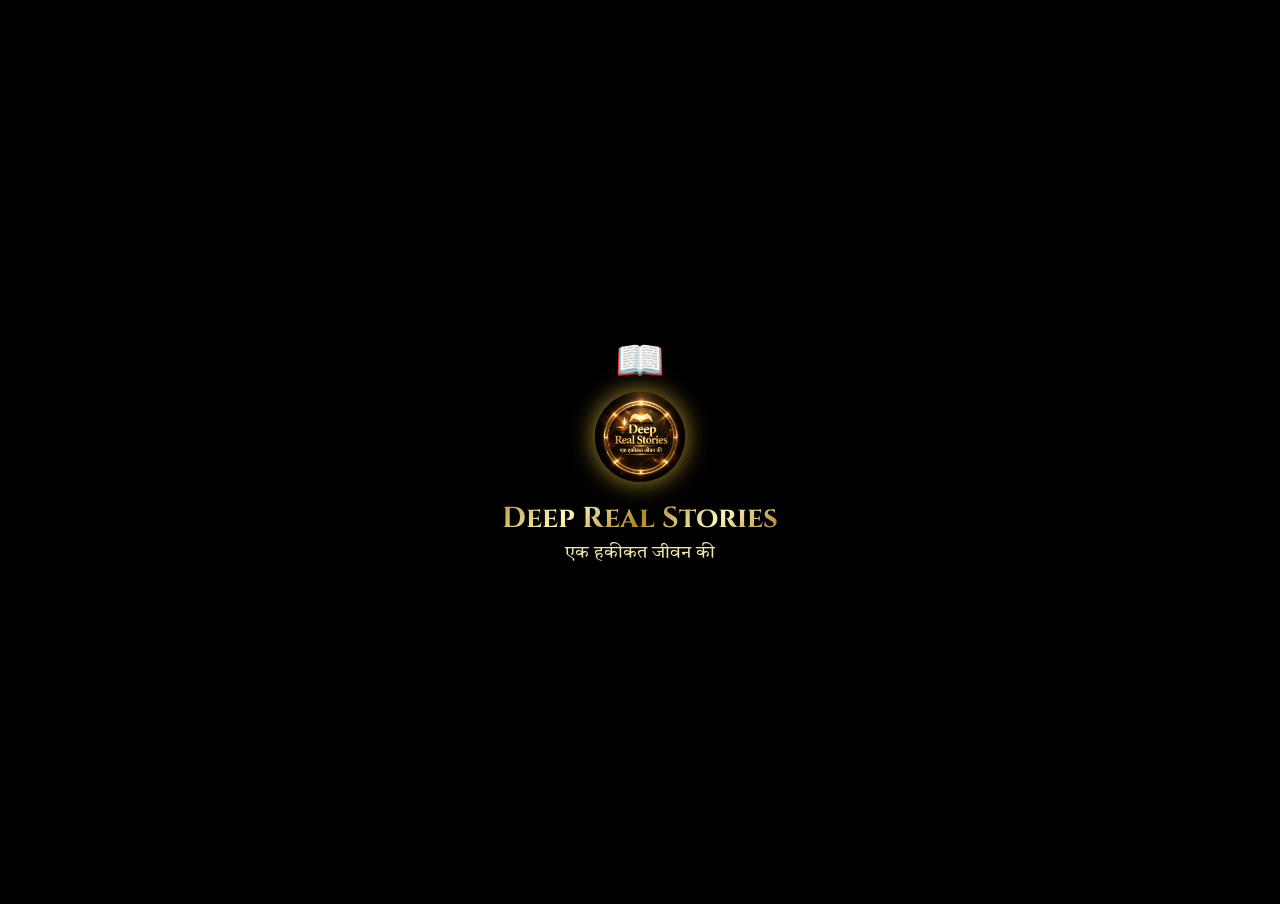
==== commit 5b1f0a77: "Update index.html" ====
--- a/index.html
+++ b/index.html
@@ -3,30 +3,44 @@
 <head>
   <meta charset="UTF-8" />
   <meta name="viewport" content="width=device-width, initial-scale=1.0" />
-  
-  <!-- 1. FAVICON FIX -->
+
+  <!-- 1. FAVICON (Browser Tab Icon) -->
   <link rel="icon" type="image/png" href="logo.png" />
   <link rel="apple-touch-icon" href="logo.png" />
 
+  <!-- 2. PRIMARY SEO META TAGS -->
   <title>Deep Real Stories ( एक हकीकत जीवन की ) | Official Website of Deep Chaudhary (Dabba Bhai)</title>
-  
-  <!-- 2. FULL SEO & OPEN GRAPH META TAGS -->
   <meta name="description" content="Official Website of Deep Chaudhary (Dabba Bhai) - Deep Real Stories ( एक हकीकत जीवन की ). Independent Music, Emotional Storytelling & Audio Cinema." />
-  <meta name="keywords" content="Deep Real Stories, Deep Chaudhary, Dabba Bhai, Audio Cinema, Hindi Songs, Punjabi Songs, Emotional Songs, Independent Artist" />
+  <meta name="keywords" content="Deep Real Stories, Deep Chaudhary, Dabba Bhai, Audio Cinema, Hindi Songs, Punjabi Songs, Emotional Storytelling, Independent Artist, Amroha" />
   <meta name="author" content="Deep Chaudhary (Dabba Bhai)" />
 
-  <!-- OpenGraph / Social Media Share Cards -->
+  <!-- 3. GOOGLE SEARCH CONSOLE VERIFICATION TAG -->
+  <meta name="google-site-verification" content="YOUR_GOOGLE_VERIFICATION_CODE" />
+
+  <!-- 4. OPEN GRAPH / FACEBOOK / WHATSAPP SHARE PREVIEWS -->
   <meta property="og:type" content="website" />
   <meta property="og:url" content="https://deeprealstories.github.io/" />
   <meta property="og:title" content="Deep Real Stories ( एक हकीकत जीवन की ) | Official Website" />
   <meta property="og:description" content="Official Website of Deep Chaudhary (Dabba Bhai). Discover Music, Audio Cinema & Real Life Stories." />
   <meta property="og:image" content="https://deeprealstories.github.io/background.jpg" />
-
-  <!-- Twitter Cards -->
+  <meta property="og:image:width" content="1200" />
+  <meta property="og:image:height" content="630" />
+
+  <!-- 5. TWITTER CARD PREVIEWS -->
   <meta name="twitter:card" content="summary_large_image" />
   <meta name="twitter:title" content="Deep Real Stories | Official Website" />
   <meta name="twitter:description" content="Official Website of Deep Chaudhary (Dabba Bhai) - Deep Real Stories ( एक हकीकत जीवन की )." />
   <meta name="twitter:image" content="https://deeprealstories.github.io/background.jpg" />
+
+  <!-- 6. GOOGLE ANALYTICS (GA4) -->
+  <!-- Google tag (gtag.js) -->
+  <script async src="https://www.googletagmanager.com/gtag/js?id=G-XXXXXXXXXX"></script>
+  <script>
+    window.dataLayer = window.dataLayer || [];
+    function gtag(){dataLayer.push(arguments);}
+    gtag('js', new Date());
+    gtag('config', 'G-XXXXXXXXXX');
+  </script>
 
   <!-- Google Fonts -->
   <link rel="preconnect" href="https://fonts.googleapis.com">
@@ -175,7 +189,7 @@
         </div>
       </section>
 
-      <!-- 5. EMOTIONAL ABOUT SECTION -->
+      <!-- 5. ABOUT SECTION -->
       <section class="about-card-box" id="modal-about">
         <h3 class="section-title">🎬 ABOUT DEEP REAL STORIES</h3>
         <p class="about-text-hindi">
@@ -185,7 +199,7 @@
         <blockquote class="quote-text">"यहाँ गाने नहीं... <strong>Audio Cinema</strong> बनता है।"</blockquote>
       </section>
 
-      <!-- 6. DIRECT WORKING GMAIL & CONTACT SECTION -->
+      <!-- 6. CONTACT SECTION -->
       <section class="contact-section-box" id="modal-contact">
         <h3 class="section-title">📩 OFFICIAL CONTACT & DIRECT CHAT</h3>
         
@@ -198,7 +212,6 @@
             </div>
           </a>
 
-          <!-- DIRECT GMAIL COMPOSE LINKS (NO BLANK TAB) -->
           <a href="https://mail.google.com/mail/?view=cm&fs=1&to=deepstoriesreal@gmail.com&su=Inquiry%20for%20Deep%20Real%20Stories" target="_blank" class="contact-card">
             <span class="icon">📧</span>
             <div class="contact-info">
--- a/style.css
+++ b/style.css
@@ -207,7 +207,7 @@
   left: 3vw;
   z-index: 50;
   width: 18vw;
-  max-width: 230px; /* Increased logo size */
+  max-width: 230px;
   min-width: 150px;
 }
 
@@ -227,10 +227,10 @@
 .right-top-manu {
   position: absolute;
   top: 75px;
-  right: 8vw; /* Shifted slightly right so "Stories" S is 100% uncovered */
+  right: 8vw;
   z-index: 50;
   width: 24vw;
-  max-width: 280px; /* Increased card width by +20px */
+  max-width: 280px;
   min-width: 170px;
 }
 
@@ -240,7 +240,7 @@
   border-radius: 14px;
   padding: 8px;
   text-align: center;
-  box-shadow: 0 0 18px rgba(212, 175, 55, 0.6); /* Soft Glow */
+  box-shadow: 0 0 18px rgba(212, 175, 55, 0.6);
 }
 
 .manu-img-wrapper {
@@ -265,17 +265,17 @@
 
 .manu-caption {
   font-size: 0.88rem;
-  font-weight: 800; /* Center & Bold */
+  font-weight: 800;
   color: var(--gold-light);
   margin-top: 6px;
   text-align: center;
   text-shadow: 0 0 8px rgba(212, 175, 55, 0.6);
 }
 
-/* 3. RIGHT BOTTOM DPK PORTRAIT (Shifted slightly upward to avoid crowd) */
+/* 3. RIGHT BOTTOM DPK PORTRAIT */
 .right-bottom-dpk {
   position: absolute;
-  bottom: 4vh; /* Shifted slightly upward */
+  bottom: 4vh;
   right: 1.5vw;
   z-index: 50;
   width: 14vw;
@@ -315,8 +315,8 @@
 }
 
 .gold-explore-btn:hover {
-  transform: scale(1.05); /* Hover Scale 1.05 */
-  box-shadow: var(--gold-glow-strong); /* Gold Shine Glow */
+  transform: scale(1.05);
+  box-shadow: var(--gold-glow-strong);
 }
 
 /* MASTER POPUP MODAL & SECTIONS */
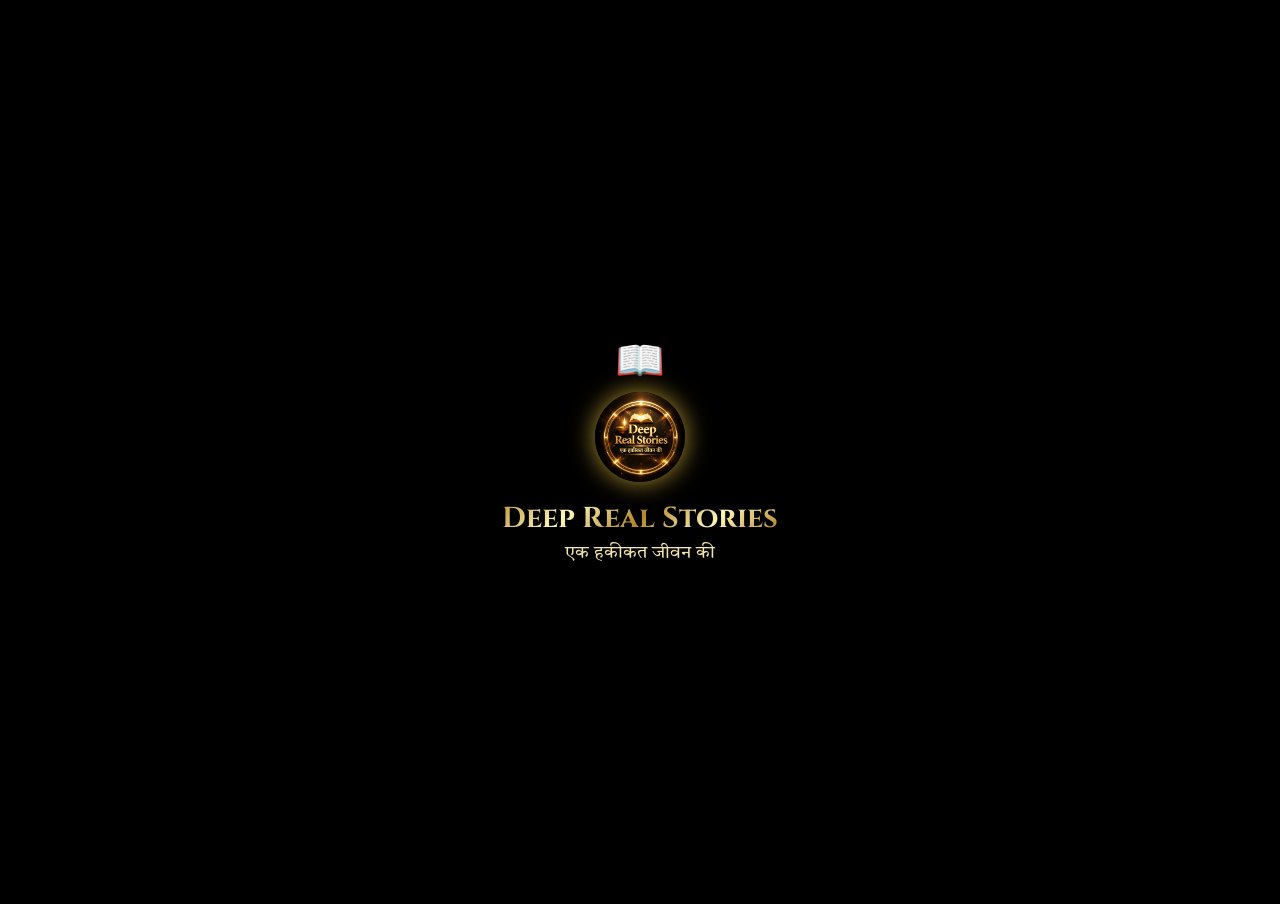
==== commit e187be84: "Update index.html" ====
--- a/index.html
+++ b/index.html
@@ -15,7 +15,7 @@
   <meta name="author" content="Deep Chaudhary (Dabba Bhai)" />
 
   <!-- 3. GOOGLE SEARCH CONSOLE VERIFICATION TAG -->
-  <meta name="google-site-verification" content="YOUR_GOOGLE_VERIFICATION_CODE" />
+  <meta name="google-site-verification" content="pDAJEEDZNVfWfIQqHt4rij4bkJ1dA98LUUYye3fotPc" />
 
   <!-- 4. OPEN GRAPH / FACEBOOK / WHATSAPP SHARE PREVIEWS -->
   <meta property="og:type" content="website" />
@@ -31,16 +31,6 @@
   <meta name="twitter:title" content="Deep Real Stories | Official Website" />
   <meta name="twitter:description" content="Official Website of Deep Chaudhary (Dabba Bhai) - Deep Real Stories ( एक हकीकत जीवन की )." />
   <meta name="twitter:image" content="https://deeprealstories.github.io/background.jpg" />
-
-  <!-- 6. GOOGLE ANALYTICS (GA4) -->
-  <!-- Google tag (gtag.js) -->
-  <script async src="https://www.googletagmanager.com/gtag/js?id=G-XXXXXXXXXX"></script>
-  <script>
-    window.dataLayer = window.dataLayer || [];
-    function gtag(){dataLayer.push(arguments);}
-    gtag('js', new Date());
-    gtag('config', 'G-XXXXXXXXXX');
-  </script>
 
   <!-- Google Fonts -->
   <link rel="preconnect" href="https://fonts.googleapis.com">
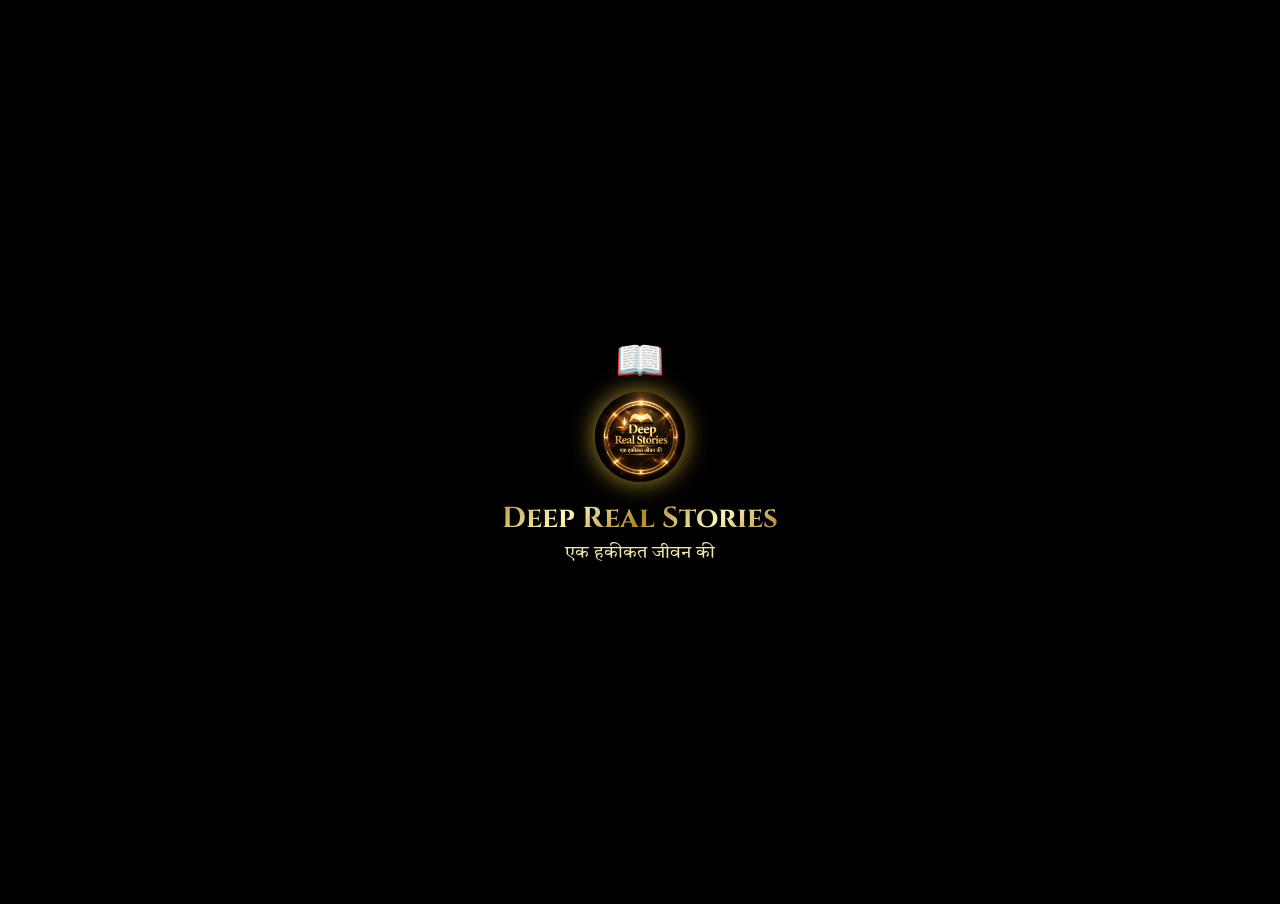
==== commit dbee9454: "Update index.html" ====
--- a/index.html
+++ b/index.html
@@ -3,6 +3,15 @@
 <head>
   <meta charset="UTF-8" />
   <meta name="viewport" content="width=device-width, initial-scale=1.0" />
+  <!-- Google tag (gtag.js) -->
+<script async src="https://www.googletagmanager.com/gtag/js?id=G-N8HXPT85LG"></script>
+<script>
+  window.dataLayer = window.dataLayer || [];
+  function gtag(){dataLayer.push(arguments);}
+  gtag('js', new Date());
+
+  gtag('config', 'G-N8HXPT85LG');
+</script>
 
   <!-- 1. FAVICON (Browser Tab Icon) -->
   <link rel="icon" type="image/png" href="logo.png" />
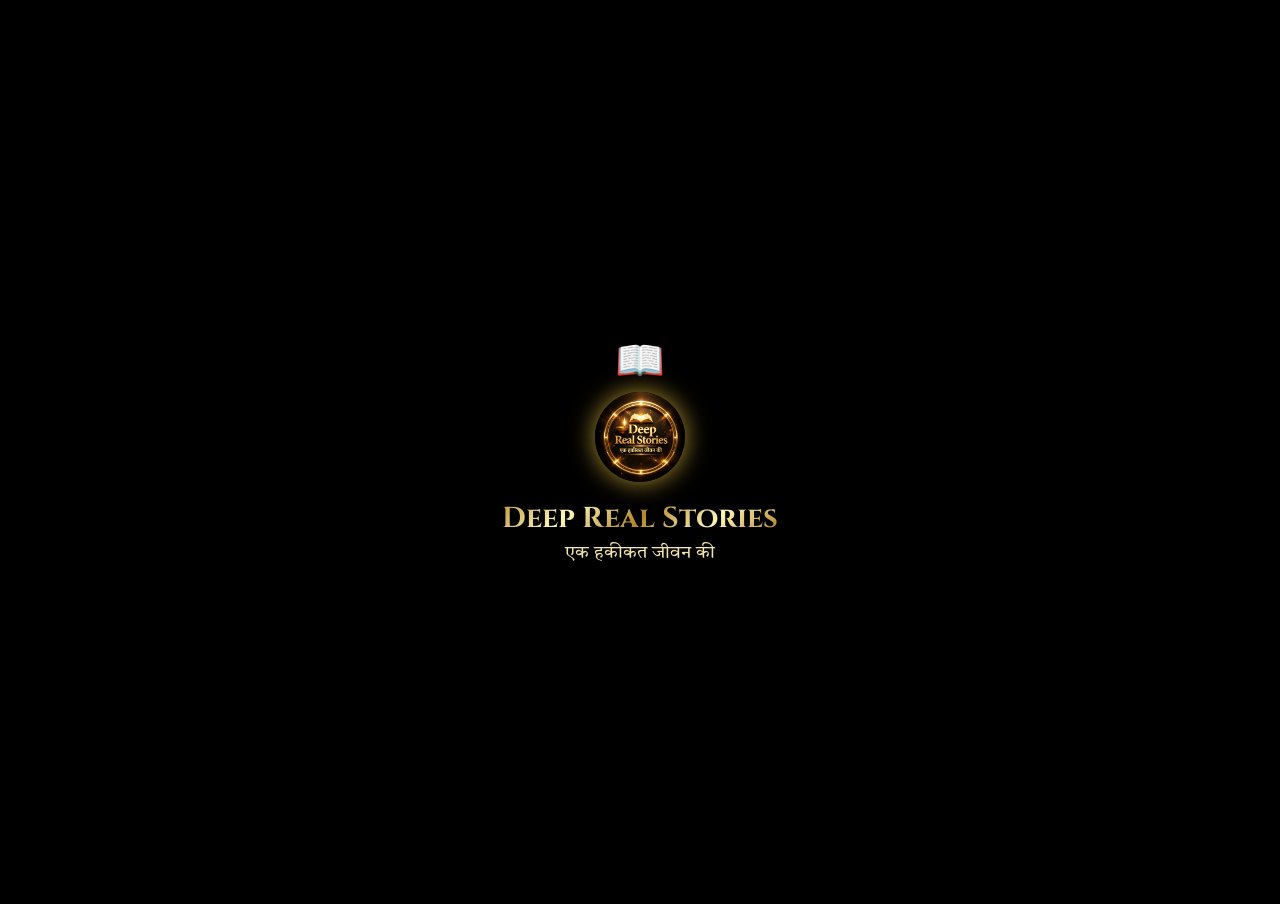
==== commit 1424f96d: "Update index.html" ====
--- a/index.html
+++ b/index.html
@@ -23,8 +23,12 @@
   <meta name="keywords" content="Deep Real Stories, Deep Chaudhary, Dabba Bhai, Audio Cinema, Hindi Songs, Punjabi Songs, Emotional Storytelling, Independent Artist, Amroha" />
   <meta name="author" content="Deep Chaudhary (Dabba Bhai)" />
 
+  <!-- 🟢 CANONICAL URL (Duplicate URLs se bachne ke liye) -->
+  <link rel="canonical" href="https://deeprealstories.github.io/" />
+
   <!-- 3. GOOGLE SEARCH CONSOLE VERIFICATION TAG -->
   <meta name="google-site-verification" content="pDAJEEDZNVfWfIQqHt4rij4bkJ1dA98LUUYye3fotPc" />
+  <meta name="msvalidate.01" content="D5BA30540695BF64B06DDC39F8DCC52C" />
 
   <!-- 4. OPEN GRAPH / FACEBOOK / WHATSAPP SHARE PREVIEWS -->
   <meta property="og:type" content="website" />
@@ -54,7 +58,7 @@
   <div class="loader-overlay" id="loader">
     <div class="loader-content">
       <div class="book-icon">📖</div>
-      <img src="logo.png" alt="Logo" class="loader-logo" />
+      <img src="logo.png" alt="Deep Real Stories Official Logo" class="loader-logo" />
       <h2 class="loader-title">Deep Real Stories</h2>
       <p class="loader-sub">एक हकीकत जीवन की</p>
     </div>
@@ -70,7 +74,7 @@
   <header class="top-nav">
     <div class="nav-container">
       <a href="#home" class="nav-brand">
-        <img src="logo.png" alt="Logo" class="nav-brand-logo" />
+        <img src="logo.png" alt="Deep Real Stories Official Logo" class="nav-brand-logo" />
         <span class="nav-brand-title">Deep Real Stories</span>
       </a>
 
@@ -88,14 +92,14 @@
 
   <!-- Left Side Logo -->
   <div class="left-logo-hero">
-    <img src="logo.png" alt="Deep Real Stories Golden Logo" class="large-logo-img" loading="eager" />
+    <img src="logo.png" alt="Deep Real Stories Official Logo" class="large-logo-img" loading="eager" />
   </div>
 
   <!-- Right Top Manu Memorial Card -->
   <div class="right-top-manu">
     <div class="manu-card-box">
       <div class="manu-img-wrapper">
-        <img src="manu.jpg" alt="Legend Banga (Manu / Dhakkan)" class="manu-img" loading="eager" />
+        <img src="manu.jpg" alt="Legend Banga Manu Memorial Photo" class="manu-img" loading="eager" />
       </div>
       <p class="manu-caption">❤️ In Memory of Manu</p>
     </div>
@@ -103,7 +107,7 @@
 
   <!-- Right Bottom Dpk Portrait Badge -->
   <div class="right-bottom-dpk">
-    <img src="Dpk.png" alt="Deep Chaudhary (Dabba Bhai)" class="dpk-img" loading="eager" />
+    <img src="Dpk.png" alt="Deep Chaudhary Dabba Bhai Official Photo" class="dpk-img" loading="eager" />
   </div>
 
   <!-- Explore Music Button Hotspot -->
@@ -158,7 +162,7 @@
           <a href="https://www.facebook.com/profile.php?id=61586990528323" target="_blank" class="link-card">👤 Facebook Profile</a>
           <a href="https://www.facebook.com/deeprealstoriesofficial" target="_blank" class="link-card">📘 Facebook Page</a>
           <a href="https://x.com/DeepRealStories" target="_blank" class="link-card">❌ X (Twitter)</a>
-          <a href="https://www.threads.com/@deeprealstories" target="_blank" class="link-card">🧵 Threads</a>
+          <a href="https://www.threads.net/@deeprealstories" target="_blank" class="link-card">🧵 Threads</a>
           <a href="https://t.me/deeprealstories" target="_blank" class="link-card">💬 Telegram Channel</a>
           <a href="https://whatsapp.com/channel/0029VbCe7Mf4SpkNJEBwc42C" target="_blank" class="link-card">🟢 WhatsApp Channel</a>
           <a href="https://www.snapchat.com/add/deeprealstories" target="_blank" class="link-card">👻 Snapchat</a>
@@ -234,6 +238,31 @@
               <span>@deeprealstories</span>
             </div>
           </a>
+          <!-- SHARE SECTION START -->
+<div style="text-align: center; margin: 30px 0; padding: 20px; background: rgba(255,255,255,0.05); border-radius: 12px;">
+    <h3 style="color: #FFD700; font-family: sans-serif; margin-bottom: 15px;">Aapne Doston Ke Sath Share Karein 🎵</h3>
+    
+    <!-- WhatsApp Share -->
+    <a href="https://api.whatsapp.com/send?text=Manu%20Bhai%20ki%20yaad%20mein%20ek%20ansuna%20ehsaas...%20Unsuna%20Sandesh%20zaroor%20sunein:%20https://deeprealstories.github.io/" 
+       target="_blank" 
+       style="background-color: #25D366; color: white; padding: 10px 20px; margin: 5px; text-decoration: none; border-radius: 25px; font-weight: bold; display: inline-block;">
+       💬 WhatsApp Par Share Karein
+    </a>
+
+    <!-- Facebook Share -->
+    <a href="https://www.facebook.com/sharer/sharer.php?u=https://deeprealstories.github.io/" 
+       target="_blank" 
+       style="background-color: #1877F2; color: white; padding: 10px 20px; margin: 5px; text-decoration: none; border-radius: 25px; font-weight: bold; display: inline-block;">
+       📘 Facebook
+    </a>
+
+    <!-- Copy Link Button -->
+    <button onclick="navigator.clipboard.writeText('https://deeprealstories.github.io/'); alert('Website Link Copied!');" 
+            style="background-color: #FFD700; color: #000; padding: 10px 20px; margin: 5px; border: none; border-radius: 25px; font-weight: bold; cursor: pointer;">
+       🔗 Copy Link
+    </button>
+</div>
+<!-- SHARE SECTION END -->
 
           <div class="contact-card text-card">
             <span class="icon">📍</span>
